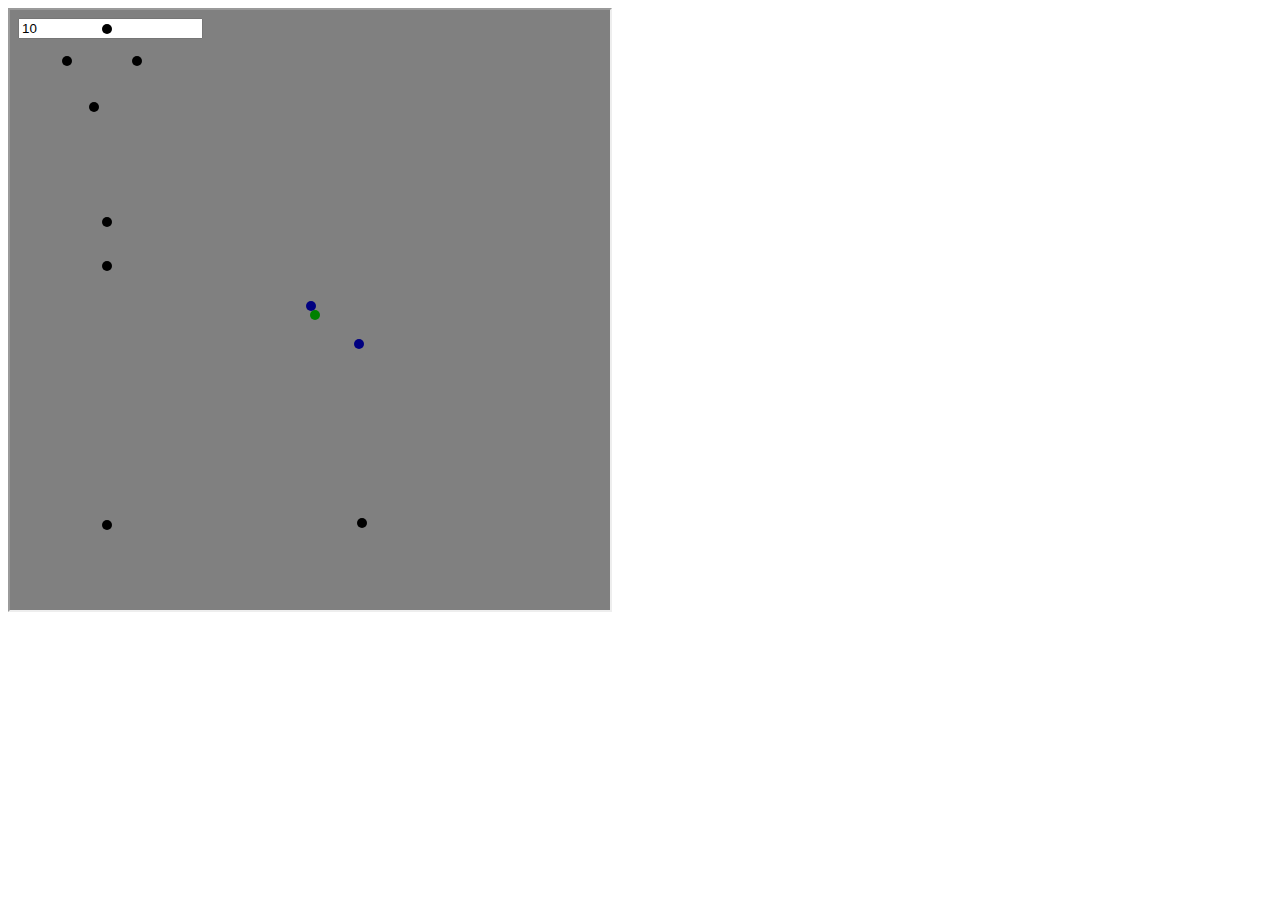
==== DodgeGame/game.html @ ec584181 "." ====
<!DOCTYPE html>
<html lang="en">
<head>
    <meta charset="UTF-8">
    <meta name="viewport" content="width=device-width, initial-scale=1.0">
    <meta http-equiv="X-UA-Compatible" content="ie=edge">
    <title>Document</title>
    <link rel="stylesheet" href="css.css">
</head>
<body>
    <iframe id="gameTable" src="iframe.html" scrolling="no" onload="this.focus();">
    </iframe>
</body>
</html>
---- DodgeGame/css.css ----
#gameTable{
    width: 600px;
    height: 600px;
    background-color : gray;
}
#player, .bullet{
    background-color : black;
    border-radius: 50%;
    position: absolute;
}
iframe{
    width : 100%;
}
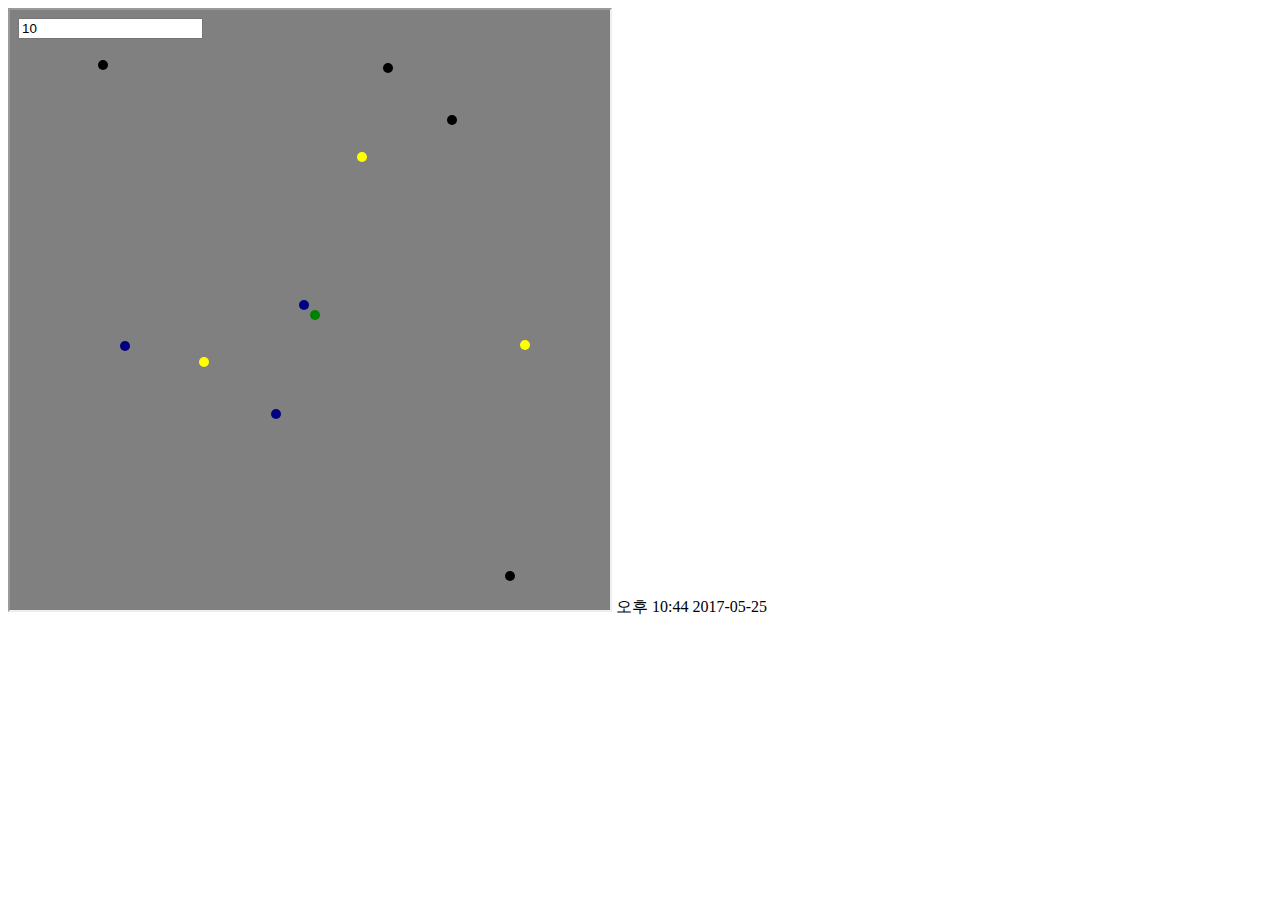
==== commit 7f539777: "." ====
--- a/DodgeGame/game.html
+++ b/DodgeGame/game.html
@@ -10,5 +10,6 @@
 <body>
     <iframe id="gameTable" src="iframe.html" scrolling="no" onload="this.focus();">
     </iframe>
+    오후 10:44 2017-05-25
 </body>
 </html>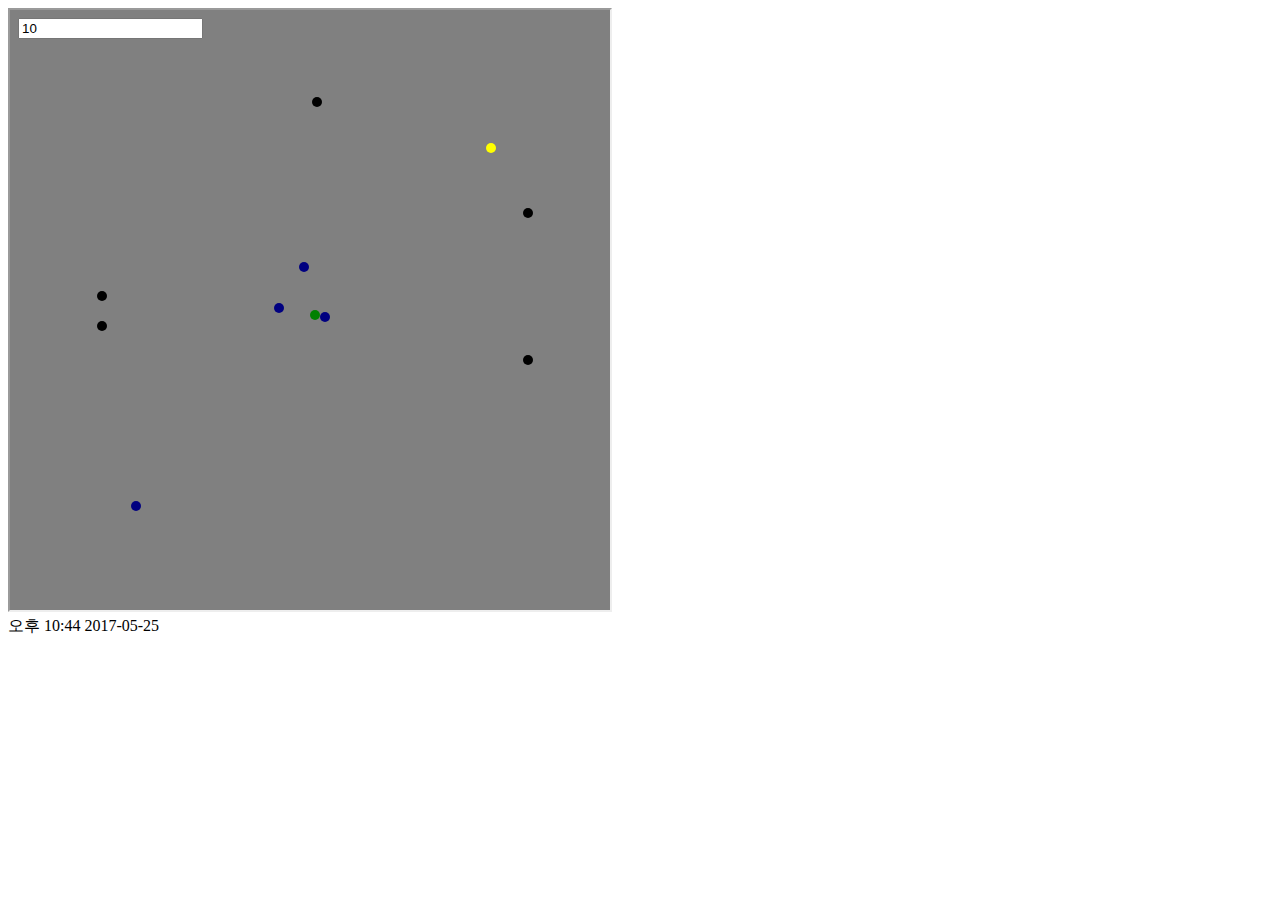
==== commit 31567aed: "add kakao sdk" ====
--- a/DodgeGame/game.html
+++ b/DodgeGame/game.html
@@ -9,7 +9,7 @@
 </head>
 <body>
     <iframe id="gameTable" src="iframe.html" scrolling="no" onload="this.focus();">
-    </iframe>
+    </iframe></br>
     오후 10:44 2017-05-25
 </body>
 </html>